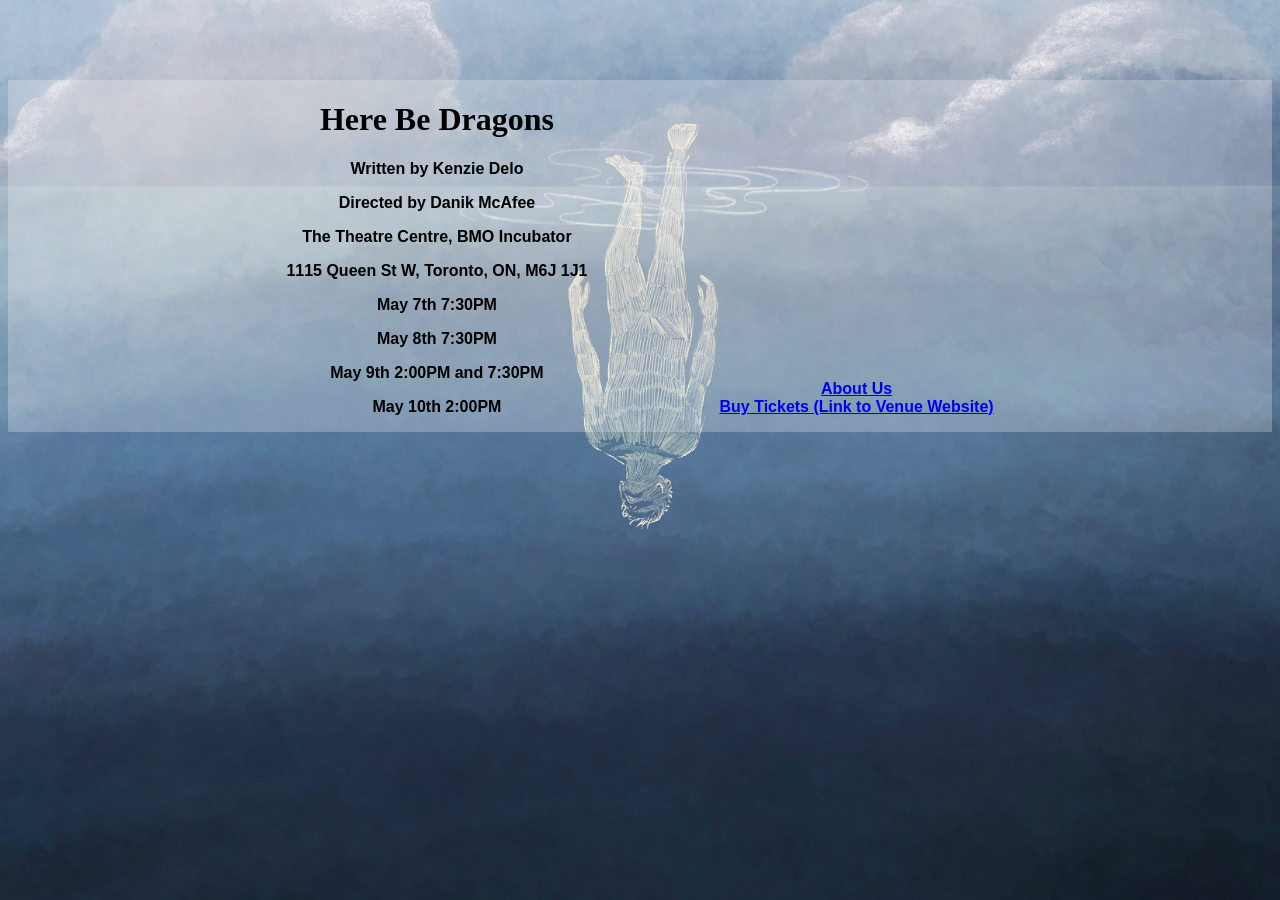
==== index.html @ d5016ef7 "Added background to content and tweaked heading." ====
<head>
	<title>Here Be Dragons - The Stage Play</title>
	<link rel="stylesheet" href="/css/styles.css">
</head>

<body>
	<div class="mainContent">
		<span class="contentPane">
			<h1>Here Be Dragons</h1>
			<p>Written by Kenzie Delo</p>
			<p>Directed by Danik McAfee</p>
			<p>The Theatre Centre, BMO Incubator</p>
			<p>1115 Queen St W, Toronto, ON, M6J 1J1</p>
			<p>May 7th 7:30PM</p>
			<p>May 8th 7:30PM</p>
			<p>May 9th 2:00PM and 7:30PM</p>
			<p>May 10th 2:00PM</p>
		</span>
		<span class="contentPane">
			<a href="/about.html">About Us</a><br />
			<a href="https://theatrecentre.org/event/here-be-dragons/">Buy Tickets (Link to Venue Website)</a>
		</span>
	</div>
</body>
---- css/styles.css ----
body {
	background-image: url("/images/HereBeDragons-PosterTextless2026.jpg");
	background-size: 100% auto;
}

div.mainContent {
	text-align:center;
	margin-top:5rem;
	background-color:#f5f5f542;
}

h1, h2, p {
	/**color: #D9C9A5;**/
	color:black;
}

p, a {
	font-family:sans-serif;
	font-weight:bold;
}

.contentPane {
	display:inline-block;
	margin-left:4rem;
	margin-right:4rem;
}
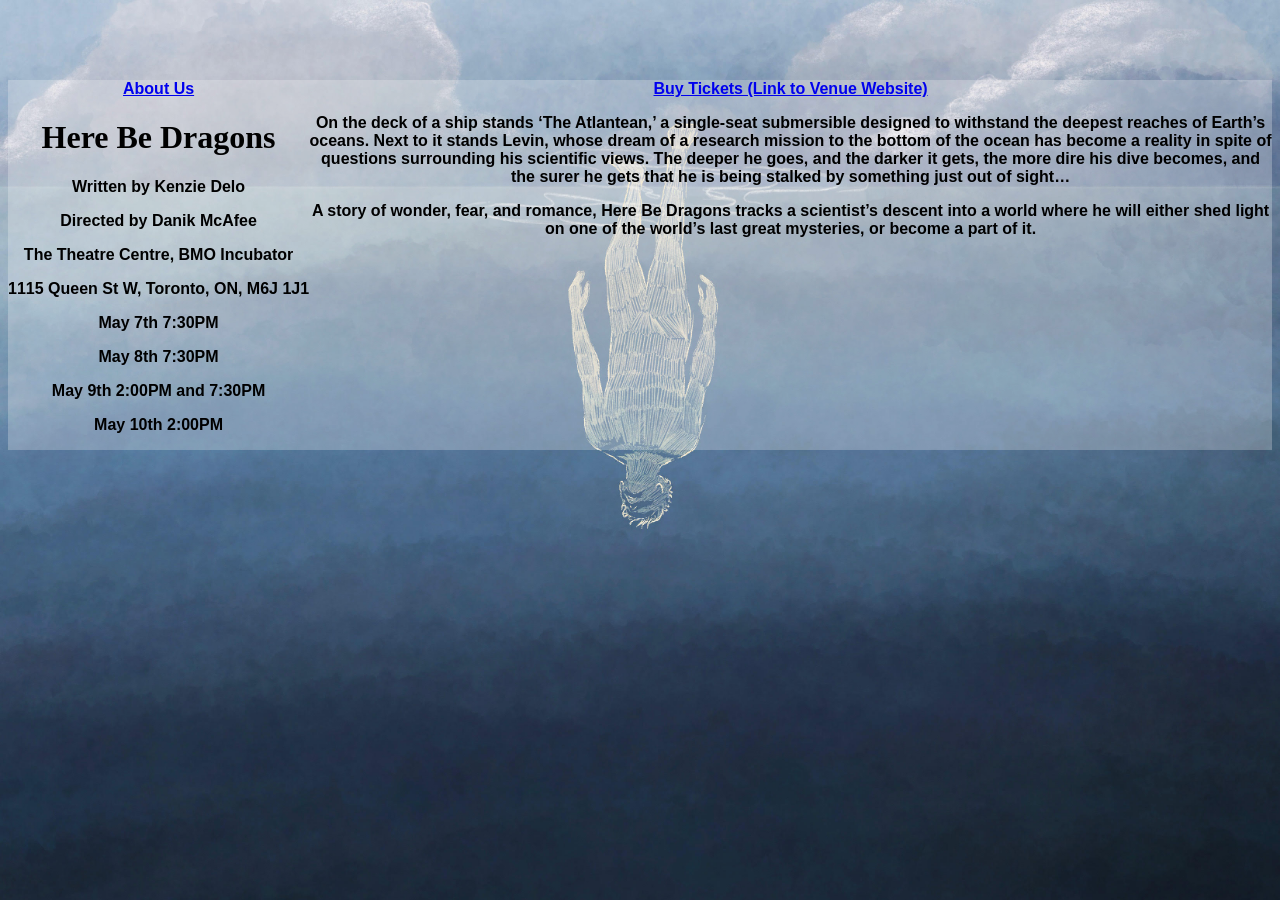
==== commit 66b836f0: "Changed link position and added blurb from ticket venue site." ====
--- a/index.html
+++ b/index.html
@@ -5,6 +5,12 @@
 
 <body>
 	<div class="mainContent">
+		<span class="contentPane">
+			<a href="/about.html">About Us</a><br />
+		</span>
+		<span class="contentPane">
+			<a href="https://theatrecentre.org/event/here-be-dragons/">Buy Tickets (Link to Venue Website)</a>
+		</span>
 		<span class="contentPane">
 			<h1>Here Be Dragons</h1>
 			<p>Written by Kenzie Delo</p>
@@ -17,8 +23,8 @@
 			<p>May 10th 2:00PM</p>
 		</span>
 		<span class="contentPane">
-			<a href="/about.html">About Us</a><br />
-			<a href="https://theatrecentre.org/event/here-be-dragons/">Buy Tickets (Link to Venue Website)</a>
+			<p>On the deck of a ship stands ‘The Atlantean,’ a single-seat submersible designed to withstand the deepest reaches of Earth’s oceans. Next to it stands Levin, whose dream of a research mission to the bottom of the ocean has become a reality in spite of questions surrounding his scientific views. The deeper he goes, and the darker it gets, the more dire his dive becomes, and the surer he gets that he is being stalked by something just out of sight…</p>
+			<p>A story of wonder, fear, and romance, Here Be Dragons tracks a scientist’s descent into a world where he will either shed light on one of the world’s last great mysteries, or become a part of it.</p>
 		</span>
 	</div>
 </body>
--- a/css/styles.css
+++ b/css/styles.css
@@ -7,6 +7,8 @@
 	text-align:center;
 	margin-top:5rem;
 	background-color:#f5f5f542;
+	display:grid;
+	grid-template-columns:auto auto;
 }
 
 h1, h2, p {
@@ -21,6 +23,17 @@
 
 .contentPane {
 	display:inline-block;
-	margin-left:4rem;
+	/*margin-left:4rem;
 	margin-right:4rem;
+	width:30%;*/
+}
+
+img.headshot {
+	width:50%;
+	height:auto;
+	object-fit:contain;
+}
+
+.bio {
+	text-align:left;
 }
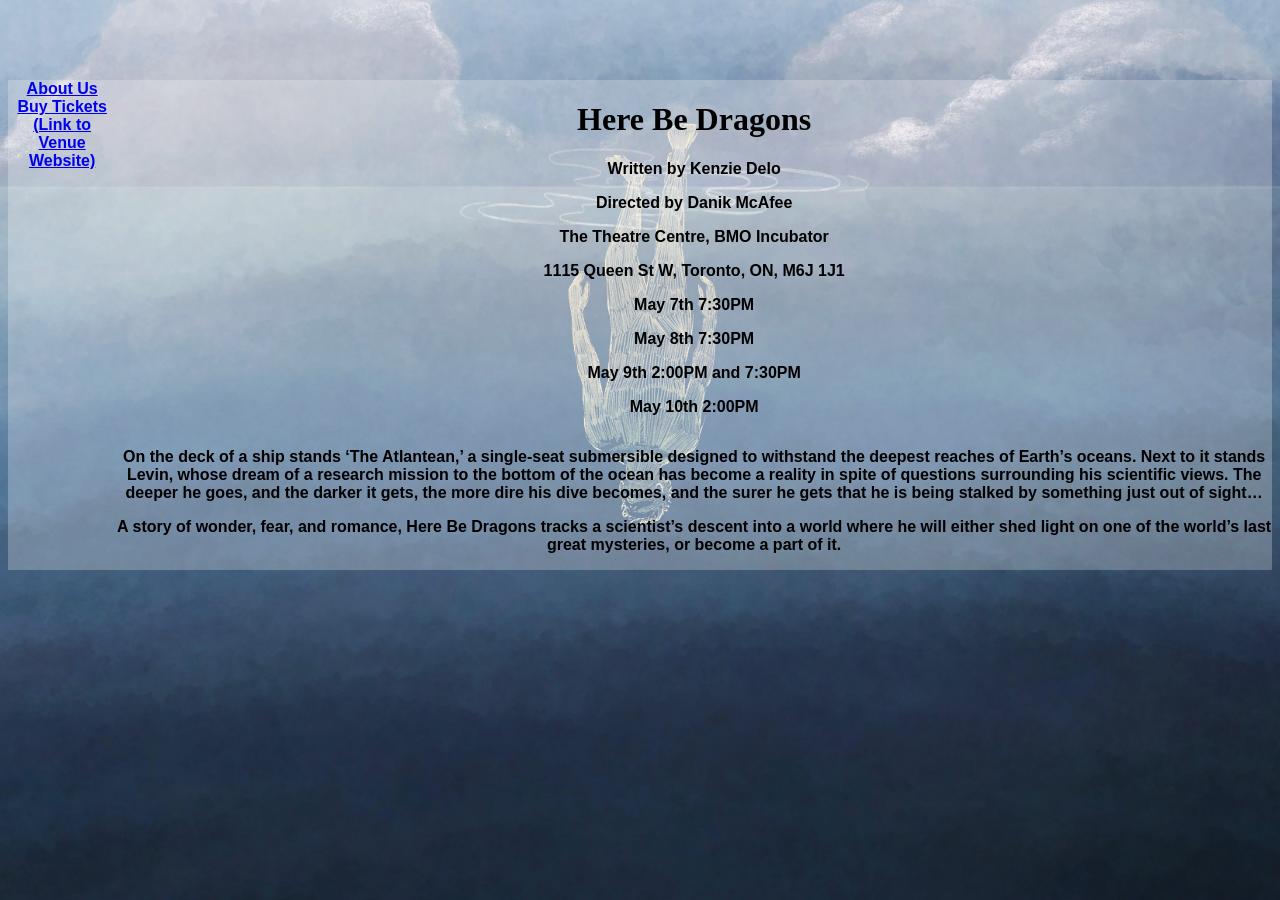
==== commit 4b2e605f: "Changed display from grid to flex to hopefully support columns better." ====
--- a/index.html
+++ b/index.html
@@ -5,26 +5,30 @@
 
 <body>
 	<div class="mainContent">
-		<span class="contentPane">
-			<a href="/about.html">About Us</a><br />
+		<span class="column">
+			<span class="contentPane">
+				<a href="/about.html">About Us</a><br />
+			</span>
+			<span class="contentPane">
+				<a href="https://theatrecentre.org/event/here-be-dragons/">Buy Tickets (Link to Venue Website)</a>
+			</span>
 		</span>
-		<span class="contentPane">
-			<a href="https://theatrecentre.org/event/here-be-dragons/">Buy Tickets (Link to Venue Website)</a>
-		</span>
-		<span class="contentPane">
-			<h1>Here Be Dragons</h1>
-			<p>Written by Kenzie Delo</p>
-			<p>Directed by Danik McAfee</p>
-			<p>The Theatre Centre, BMO Incubator</p>
-			<p>1115 Queen St W, Toronto, ON, M6J 1J1</p>
-			<p>May 7th 7:30PM</p>
-			<p>May 8th 7:30PM</p>
-			<p>May 9th 2:00PM and 7:30PM</p>
-			<p>May 10th 2:00PM</p>
-		</span>
-		<span class="contentPane">
-			<p>On the deck of a ship stands ‘The Atlantean,’ a single-seat submersible designed to withstand the deepest reaches of Earth’s oceans. Next to it stands Levin, whose dream of a research mission to the bottom of the ocean has become a reality in spite of questions surrounding his scientific views. The deeper he goes, and the darker it gets, the more dire his dive becomes, and the surer he gets that he is being stalked by something just out of sight…</p>
-			<p>A story of wonder, fear, and romance, Here Be Dragons tracks a scientist’s descent into a world where he will either shed light on one of the world’s last great mysteries, or become a part of it.</p>
+		<span class="column">
+			<span class="contentPane">
+				<h1>Here Be Dragons</h1>
+				<p>Written by Kenzie Delo</p>
+				<p>Directed by Danik McAfee</p>
+				<p>The Theatre Centre, BMO Incubator</p>
+				<p>1115 Queen St W, Toronto, ON, M6J 1J1</p>
+				<p>May 7th 7:30PM</p>
+				<p>May 8th 7:30PM</p>
+				<p>May 9th 2:00PM and 7:30PM</p>
+				<p>May 10th 2:00PM</p>
+			</span>
+			<span class="contentPane">
+				<p>On the deck of a ship stands ‘The Atlantean,’ a single-seat submersible designed to withstand the deepest reaches of Earth’s oceans. Next to it stands Levin, whose dream of a research mission to the bottom of the ocean has become a reality in spite of questions surrounding his scientific views. The deeper he goes, and the darker it gets, the more dire his dive becomes, and the surer he gets that he is being stalked by something just out of sight…</p>
+				<p>A story of wonder, fear, and romance, Here Be Dragons tracks a scientist’s descent into a world where he will either shed light on one of the world’s last great mysteries, or become a part of it.</p>
+			</span>
 		</span>
 	</div>
 </body>
--- a/css/styles.css
+++ b/css/styles.css
@@ -7,8 +7,13 @@
 	text-align:center;
 	margin-top:5rem;
 	background-color:#f5f5f542;
-	display:grid;
-	grid-template-columns:auto auto;
+	display:flex;
+	/*display:grid;
+	grid-template-columns:auto auto;*/
+}
+
+column {
+	flex:50%;
 }
 
 h1, h2, p {
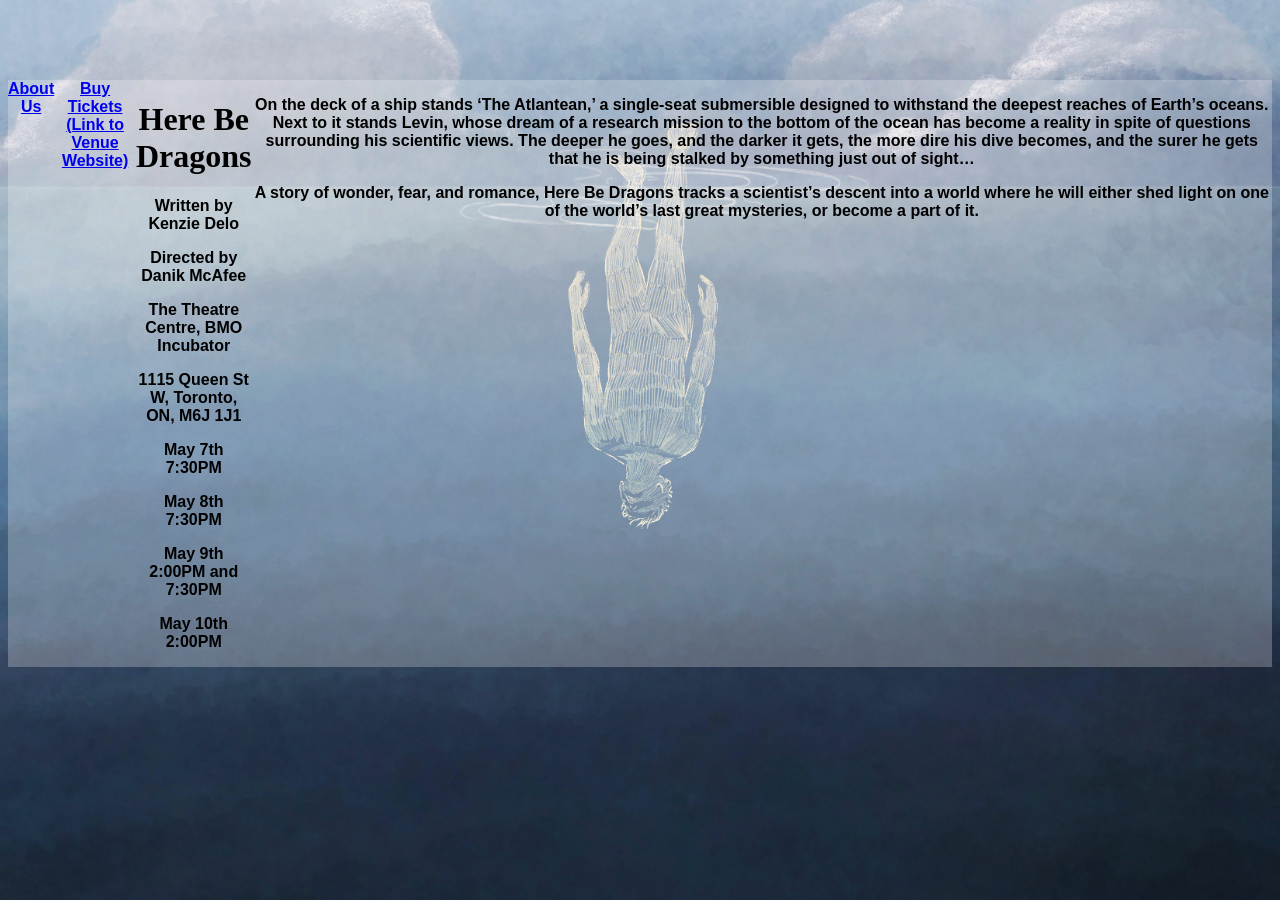
==== commit 5865bb15: "Changed structure." ====
--- a/index.html
+++ b/index.html
@@ -9,6 +9,8 @@
 			<span class="contentPane">
 				<a href="/about.html">About Us</a><br />
 			</span>
+		</span>
+		<span class="column">
 			<span class="contentPane">
 				<a href="https://theatrecentre.org/event/here-be-dragons/">Buy Tickets (Link to Venue Website)</a>
 			</span>
@@ -25,6 +27,8 @@
 				<p>May 9th 2:00PM and 7:30PM</p>
 				<p>May 10th 2:00PM</p>
 			</span>
+		</span>
+		<span class="column">
 			<span class="contentPane">
 				<p>On the deck of a ship stands ‘The Atlantean,’ a single-seat submersible designed to withstand the deepest reaches of Earth’s oceans. Next to it stands Levin, whose dream of a research mission to the bottom of the ocean has become a reality in spite of questions surrounding his scientific views. The deeper he goes, and the darker it gets, the more dire his dive becomes, and the surer he gets that he is being stalked by something just out of sight…</p>
 				<p>A story of wonder, fear, and romance, Here Be Dragons tracks a scientist’s descent into a world where he will either shed light on one of the world’s last great mysteries, or become a part of it.</p>
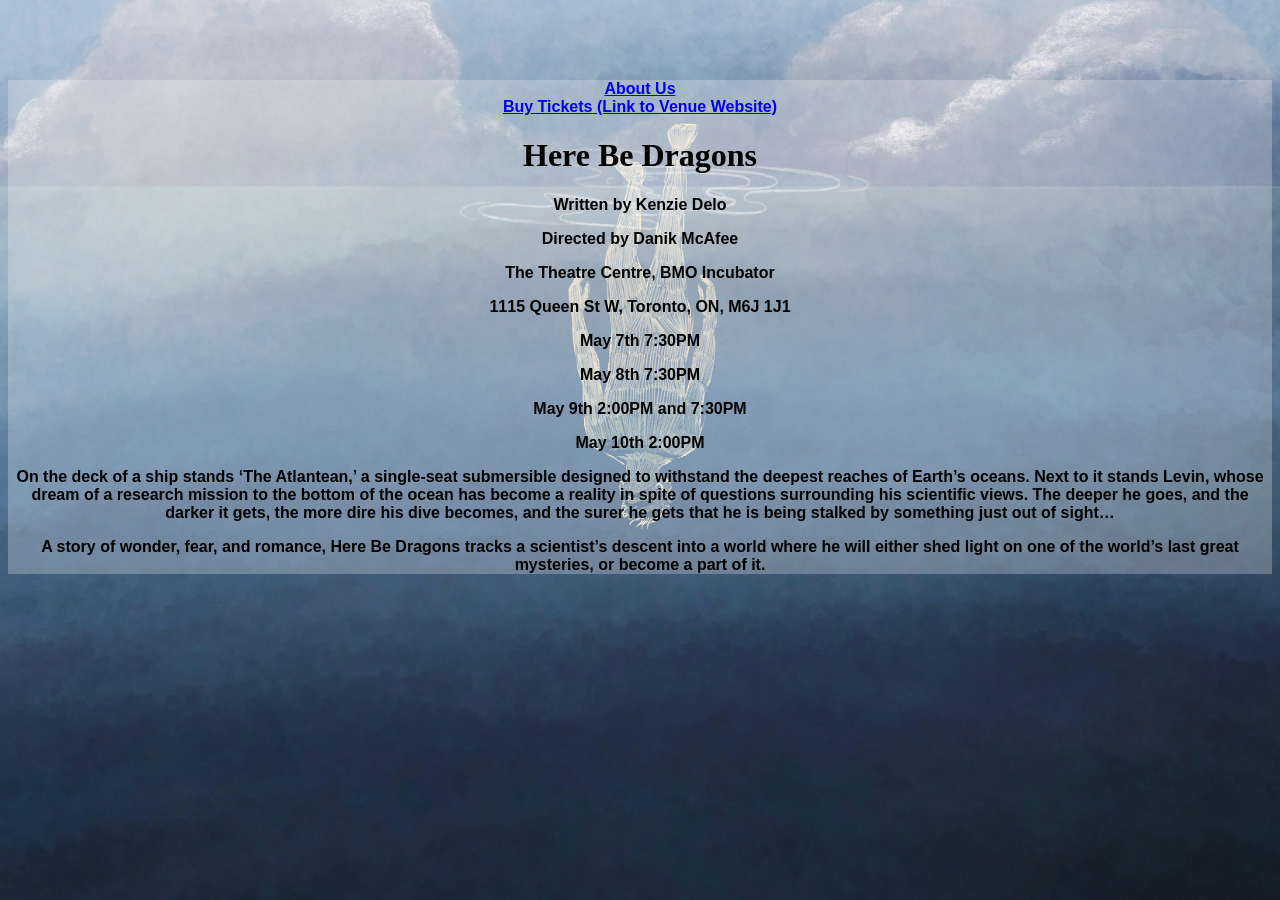
==== commit 720d1202: "Still getting columns working." ====
--- a/index.html
+++ b/index.html
@@ -5,34 +5,38 @@
 
 <body>
 	<div class="mainContent">
-		<span class="column">
-			<span class="contentPane">
-				<a href="/about.html">About Us</a><br />
+		<div class="row">
+			<span class="column">
+				<span class="contentPane">
+					<a href="/about.html">About Us</a><br />
+				</span>
 			</span>
-		</span>
-		<span class="column">
-			<span class="contentPane">
-				<a href="https://theatrecentre.org/event/here-be-dragons/">Buy Tickets (Link to Venue Website)</a>
+			<span class="column">
+				<span class="contentPane">
+					<a href="https://theatrecentre.org/event/here-be-dragons/">Buy Tickets (Link to Venue Website)</a>
+				</span>
 			</span>
-		</span>
-		<span class="column">
-			<span class="contentPane">
-				<h1>Here Be Dragons</h1>
-				<p>Written by Kenzie Delo</p>
-				<p>Directed by Danik McAfee</p>
-				<p>The Theatre Centre, BMO Incubator</p>
-				<p>1115 Queen St W, Toronto, ON, M6J 1J1</p>
-				<p>May 7th 7:30PM</p>
-				<p>May 8th 7:30PM</p>
-				<p>May 9th 2:00PM and 7:30PM</p>
-				<p>May 10th 2:00PM</p>
+		</div>
+		<div class="row">
+			<span class="column">
+				<span class="contentPane">
+					<h1>Here Be Dragons</h1>
+					<p>Written by Kenzie Delo</p>
+					<p>Directed by Danik McAfee</p>
+					<p>The Theatre Centre, BMO Incubator</p>
+					<p>1115 Queen St W, Toronto, ON, M6J 1J1</p>
+					<p>May 7th 7:30PM</p>
+					<p>May 8th 7:30PM</p>
+					<p>May 9th 2:00PM and 7:30PM</p>
+					<p>May 10th 2:00PM</p>
+				</span>
 			</span>
-		</span>
-		<span class="column">
-			<span class="contentPane">
-				<p>On the deck of a ship stands ‘The Atlantean,’ a single-seat submersible designed to withstand the deepest reaches of Earth’s oceans. Next to it stands Levin, whose dream of a research mission to the bottom of the ocean has become a reality in spite of questions surrounding his scientific views. The deeper he goes, and the darker it gets, the more dire his dive becomes, and the surer he gets that he is being stalked by something just out of sight…</p>
-				<p>A story of wonder, fear, and romance, Here Be Dragons tracks a scientist’s descent into a world where he will either shed light on one of the world’s last great mysteries, or become a part of it.</p>
+			<span class="column">
+				<span class="contentPane">
+					<p>On the deck of a ship stands ‘The Atlantean,’ a single-seat submersible designed to withstand the deepest reaches of Earth’s oceans. Next to it stands Levin, whose dream of a research mission to the bottom of the ocean has become a reality in spite of questions surrounding his scientific views. The deeper he goes, and the darker it gets, the more dire his dive becomes, and the surer he gets that he is being stalked by something just out of sight…</p>
+					<p>A story of wonder, fear, and romance, Here Be Dragons tracks a scientist’s descent into a world where he will either shed light on one of the world’s last great mysteries, or become a part of it.</p>
+				</span>
 			</span>
-		</span>
+		</div>
 	</div>
 </body>
--- a/css/styles.css
+++ b/css/styles.css
@@ -7,9 +7,12 @@
 	text-align:center;
 	margin-top:5rem;
 	background-color:#f5f5f542;
-	display:flex;
 	/*display:grid;
 	grid-template-columns:auto auto;*/
+}
+
+row {
+	display:flex;
 }
 
 column {
@@ -27,8 +30,8 @@
 }
 
 .contentPane {
-	display:inline-block;
-	/*margin-left:4rem;
+	/*display:inline-block;
+	margin-left:4rem;
 	margin-right:4rem;
 	width:30%;*/
 }
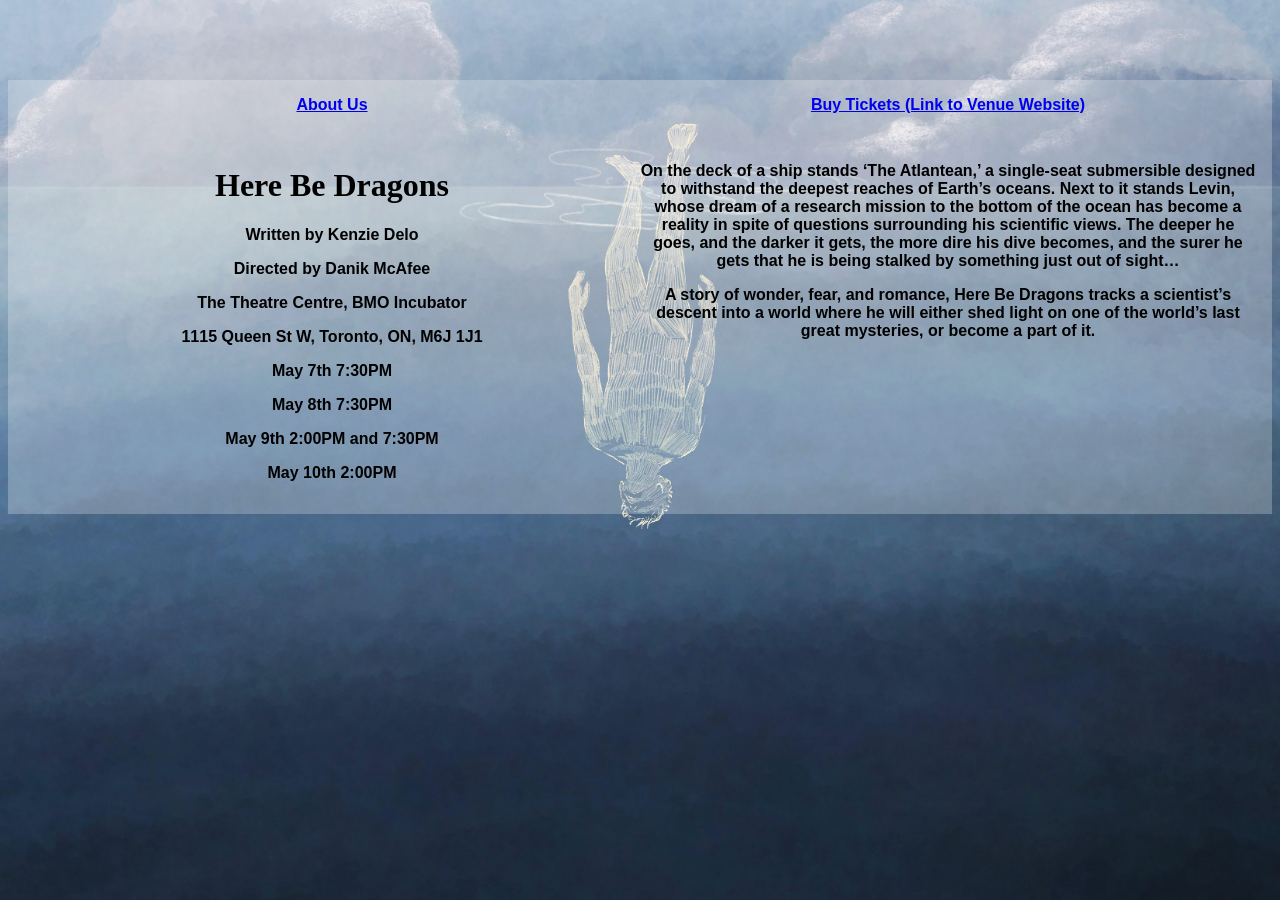
==== commit 0a84d7a1: "Hopefully added responsive catches." ====
--- a/index.html
+++ b/index.html
@@ -1,6 +1,7 @@
 <head>
 	<title>Here Be Dragons - The Stage Play</title>
 	<link rel="stylesheet" href="/css/styles.css">
+	<meta name="viewport" content="width=device-width, initial-scale=1.0">
 </head>
 
 <body>
--- a/css/styles.css
+++ b/css/styles.css
@@ -7,15 +7,15 @@
 	text-align:center;
 	margin-top:5rem;
 	background-color:#f5f5f542;
-	/*display:grid;
-	grid-template-columns:auto auto;*/
 }
 
-row {
+.row {
 	display:flex;
+	padding:1rem;
+	flex-wrap:wrap;
 }
 
-column {
+.column {
 	flex:50%;
 }
 
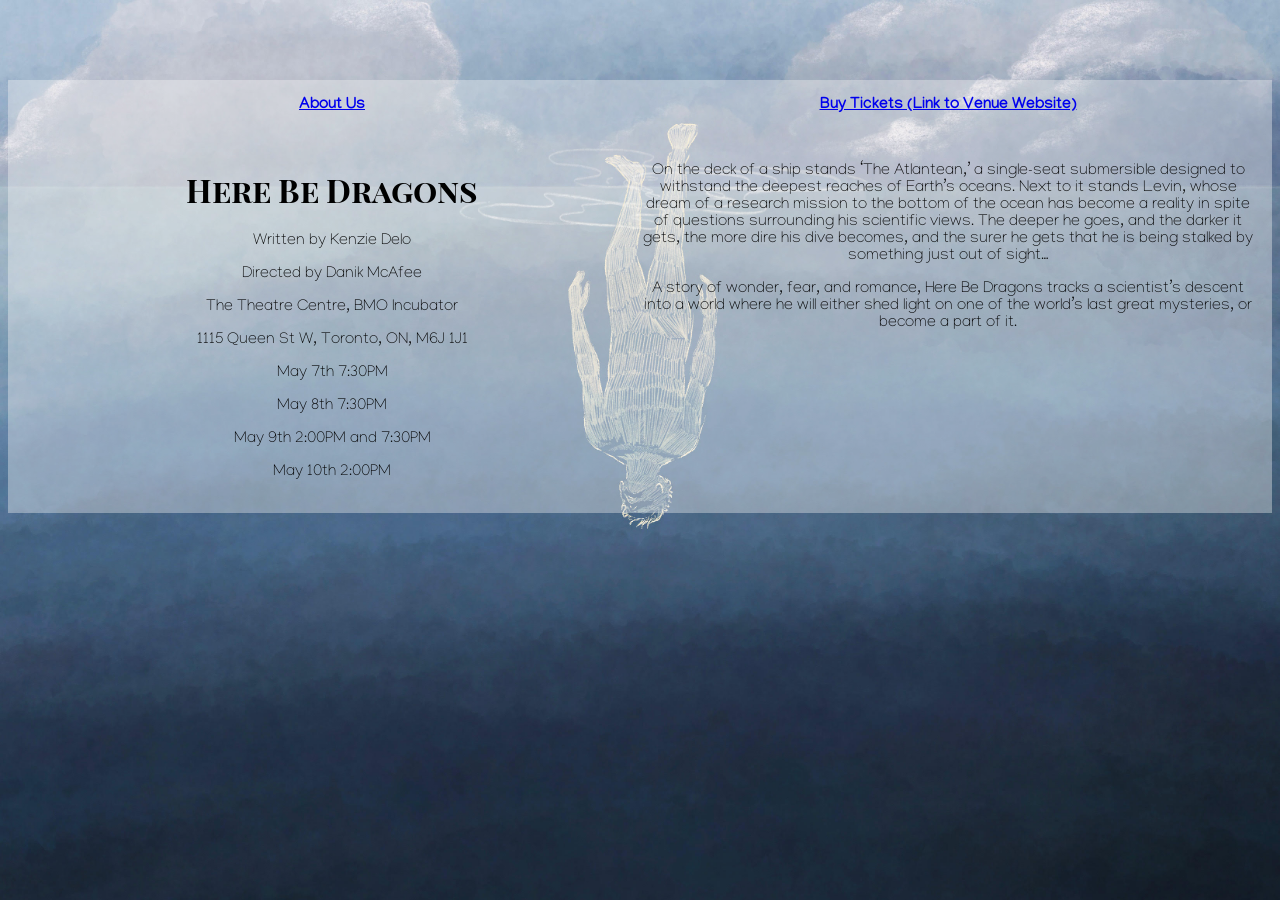
==== commit 2b74b9cd: "Added Santiago and fonts." ====
--- a/index.html
+++ b/index.html
@@ -2,6 +2,10 @@
 	<title>Here Be Dragons - The Stage Play</title>
 	<link rel="stylesheet" href="/css/styles.css">
 	<meta name="viewport" content="width=device-width, initial-scale=1.0">
+
+	<link rel="preconnect" href="https://fonts.googleapis.com">
+	<link rel="preconnect" href="https://fonts.gstatic.com" crossorigin>
+	<link href="https://fonts.googleapis.com/css2?family=Manjari:wght@100;700&family=Playfair+Display+SC:wght@700&display=swap" rel="stylesheet">
 </head>
 
 <body>
--- a/css/styles.css
+++ b/css/styles.css
@@ -1,12 +1,32 @@
 body {
 	background-image: url("/images/HereBeDragons-PosterTextless2026.jpg");
 	background-size: 100% auto;
+	background-repeat: no-repeat;
+	background-color: #111214;
 }
 
 div.mainContent {
 	text-align:center;
 	margin-top:5rem;
-	background-color:#f5f5f542;
+	background-color:#f5f5f560;
+}
+
+.playfair-display-sc-bold {
+  font-family: "Playfair Display SC", serif;
+  font-weight: 700;
+  font-style: normal;
+}
+
+.manjari-thin {
+  font-family: "Manjari", sans-serif;
+  font-weight: 100;
+  font-style: normal;
+}
+
+.manjari-bold {
+  font-family: "Manjari", sans-serif;
+  font-weight: 700;
+  font-style: normal;
 }
 
 .row {
@@ -15,8 +35,22 @@
 	flex-wrap:wrap;
 }
 
-.column {
-	flex:50%;
+@media (min-width: 600px) {
+	.column {
+		flex:50%;
+	}	
+}
+
+@media (max-width:599px) {
+	.column {
+		width:100%;
+	}
+}
+
+h1, h2 {
+  font-family: "Playfair Display SC", serif;
+  font-weight: 700;
+  font-style: normal;
 }
 
 h1, h2, p {
@@ -24,9 +58,16 @@
 	color:black;
 }
 
-p, a {
-	font-family:sans-serif;
-	font-weight:bold;
+p {
+	font-family: "Manjari", sans-serif;
+  	font-weight: 100;
+  	font-style: normal;
+}
+
+a {
+	font-family: "Manjari", sans-serif;
+  	font-weight: 700;
+  	font-style: normal;
 }
 
 .contentPane {
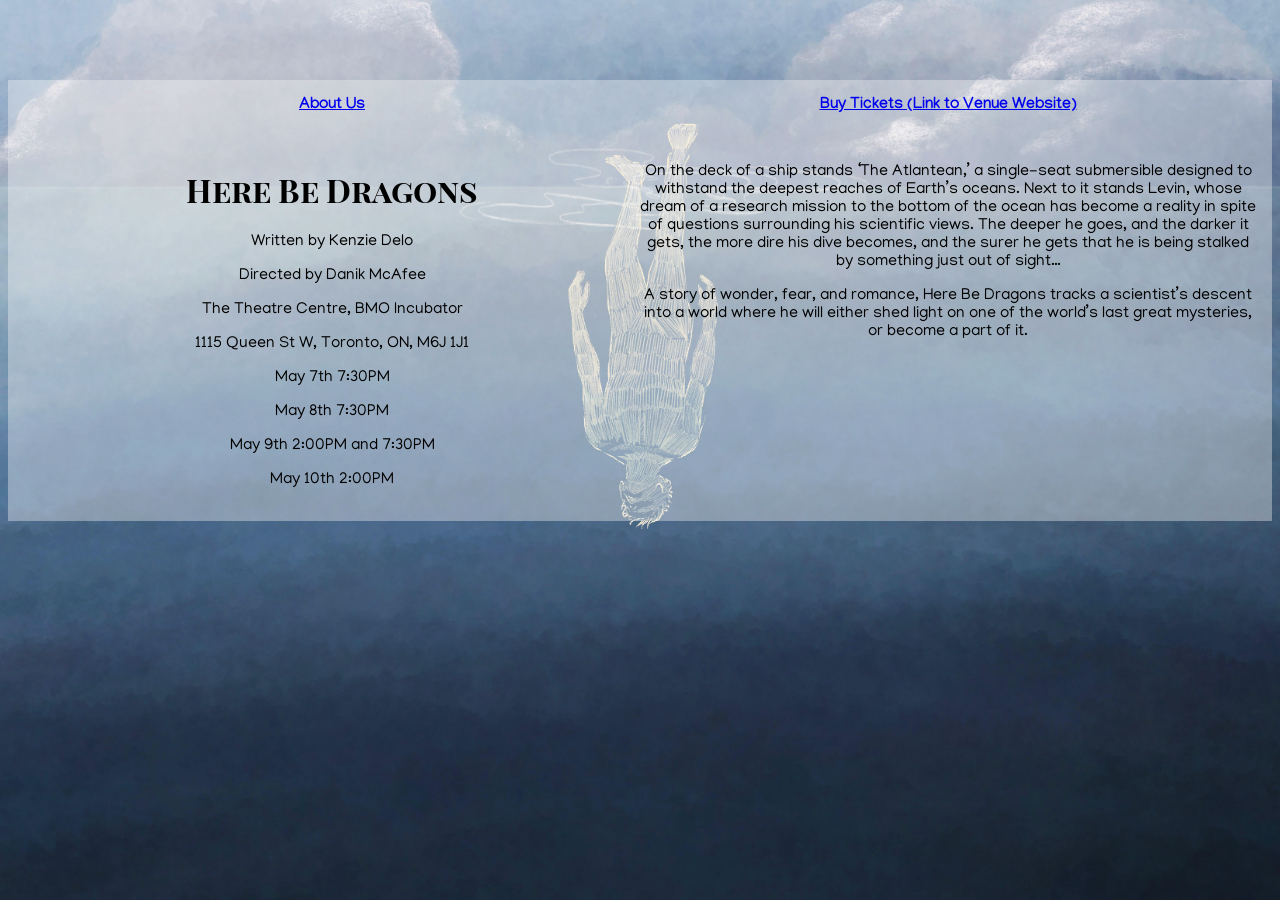
==== commit 9c7af644: "made body font thicker." ====
--- a/index.html
+++ b/index.html
@@ -5,7 +5,7 @@
 
 	<link rel="preconnect" href="https://fonts.googleapis.com">
 	<link rel="preconnect" href="https://fonts.gstatic.com" crossorigin>
-	<link href="https://fonts.googleapis.com/css2?family=Manjari:wght@100;700&family=Playfair+Display+SC:wght@700&display=swap" rel="stylesheet">
+	<link href="https://fonts.googleapis.com/css2?family=Manjari:wght@100;400;700&family=Playfair+Display+SC:wght@700&display=swap" rel="stylesheet">
 </head>
 
 <body>
--- a/css/styles.css
+++ b/css/styles.css
@@ -60,7 +60,7 @@
 
 p {
 	font-family: "Manjari", sans-serif;
-  	font-weight: 100;
+  	font-weight: 400;
   	font-style: normal;
 }
 
